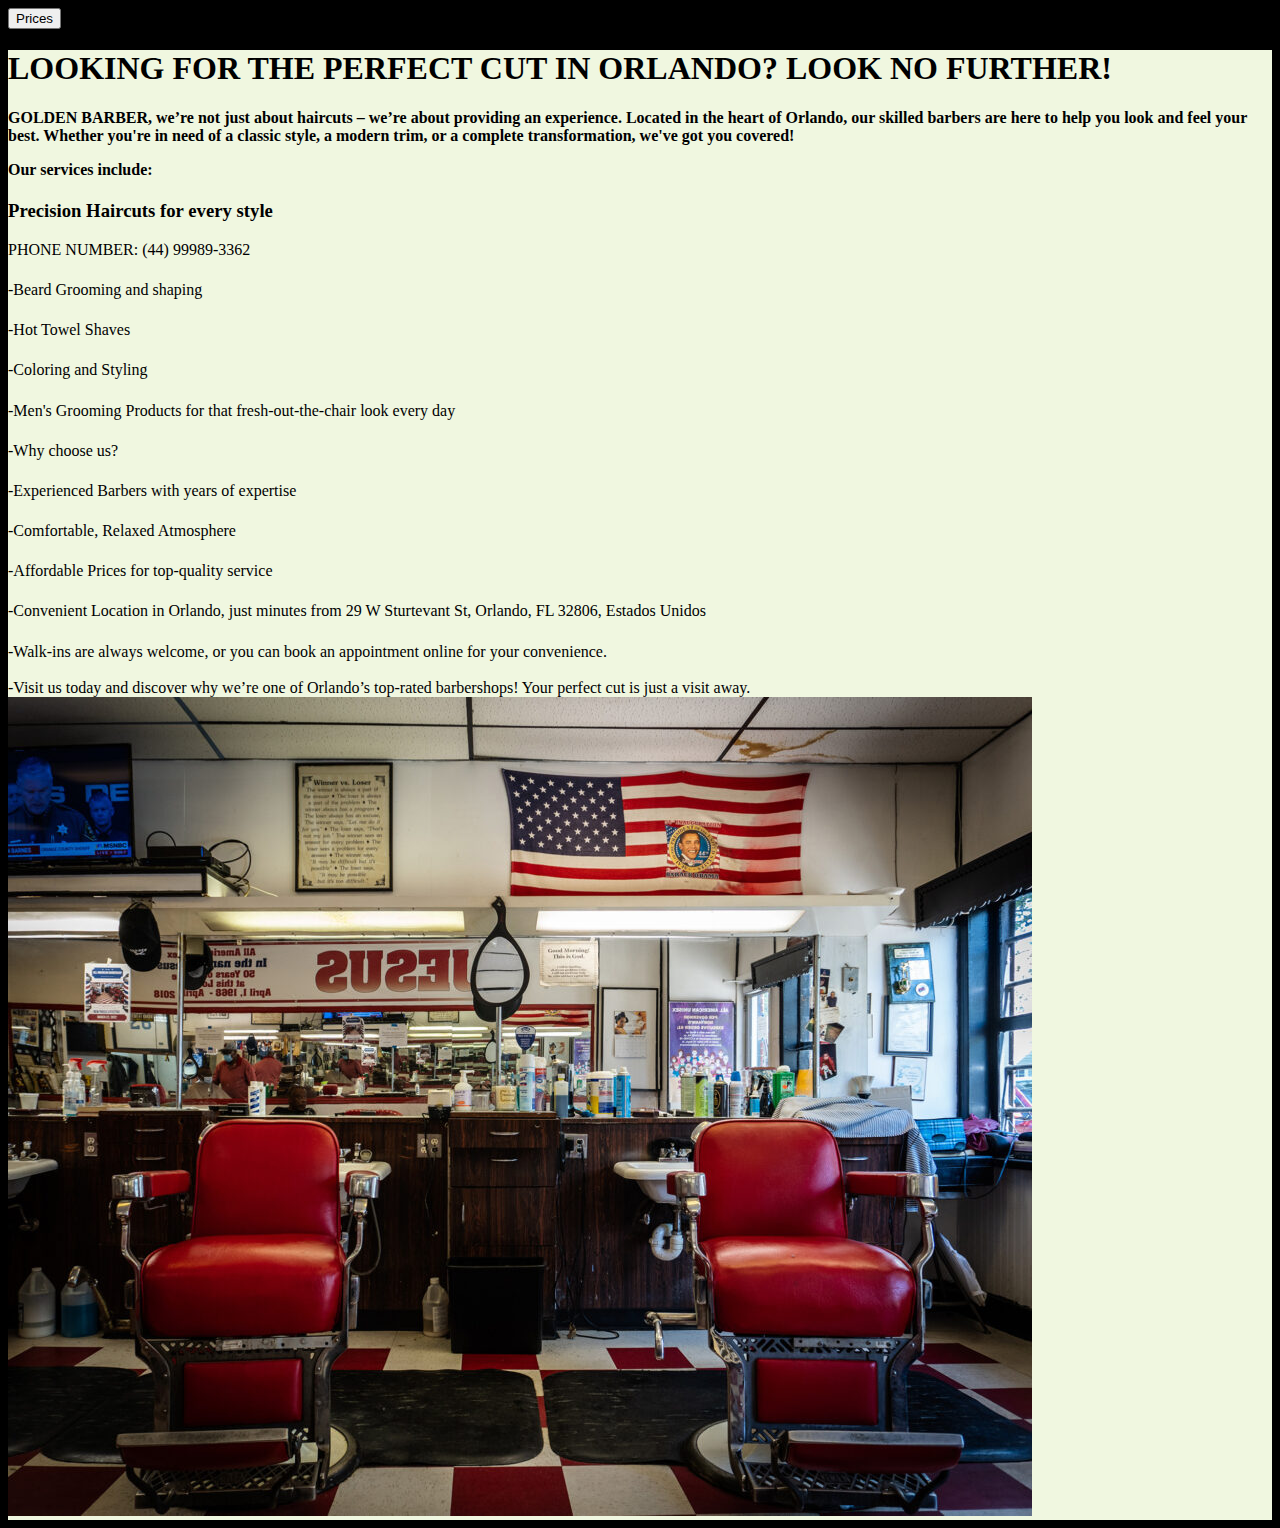
==== index.html @ 97f2e92e "New page with products" ====
<!DOCTYPE html>
<html lang="en">
    <head>
        <meta charset="UTF-8">
        <title>Golden Barber Orlando</title>
        <link rel="stylesheet" href="style.css">
        
    </head>
    <body>
        <header>
            <a href="Produtos.html"><button>Prices</button> </a>
        </header>
        <main>
            <h1> <b>LOOKING FOR THE PERFECT CUT IN ORLANDO? LOOK NO FURTHER! </h1></b>
            <h4><strong></strong> GOLDEN BARBER, we’re not just about haircuts – we’re about providing an experience. Located in the heart of Orlando, our skilled barbers are here to help you look and feel your best. Whether you're in need of a classic style, a modern trim, or a complete transformation, we've got you covered!</p></b>
            Our services include:</h4>
            <h3>Precision Haircuts for every style</h3>
            <h3></h3><p></p> PHONE NUMBER: (44) 99989-3362
            <h5></h5>-Beard Grooming and shaping
        
            <h5></h5>-Hot Towel Shaves
            <h5></h5>-Coloring and Styling
            <h5></h5>-Men's Grooming Products for that fresh-out-the-chair look every day
            <h5></h5>-Why choose us?
            <h5></h5>-Experienced Barbers with years of expertise
            <h5></h5>-Comfortable, Relaxed Atmosphere
            <h5></h5>-Affordable Prices for top-quality service
            <h5></h5>-Convenient Location in Orlando, just minutes from 29 W Sturtevant St, Orlando, FL 32806, Estados Unidos
            <h5></h5>-Walk-ins are always welcome, or you can book an appointment online for your convenience.
            <h3></h3>-Visit us today and discover why we’re one of Orlando’s top-rated barbershops! Your perfect cut is just a visit away.
            <img src="DSC06936-1024x819.jpg">

        <main>
        <footer>

        </footer>
    </body>
</html>
---- style.css ----
main {
    background-color: #f0f7e0;
}
body {
    background-color: rgb(0, 0, 0);
}

p{
    color:rgb(0, 0, 0)
}
#banner{
    size: 40%;
}
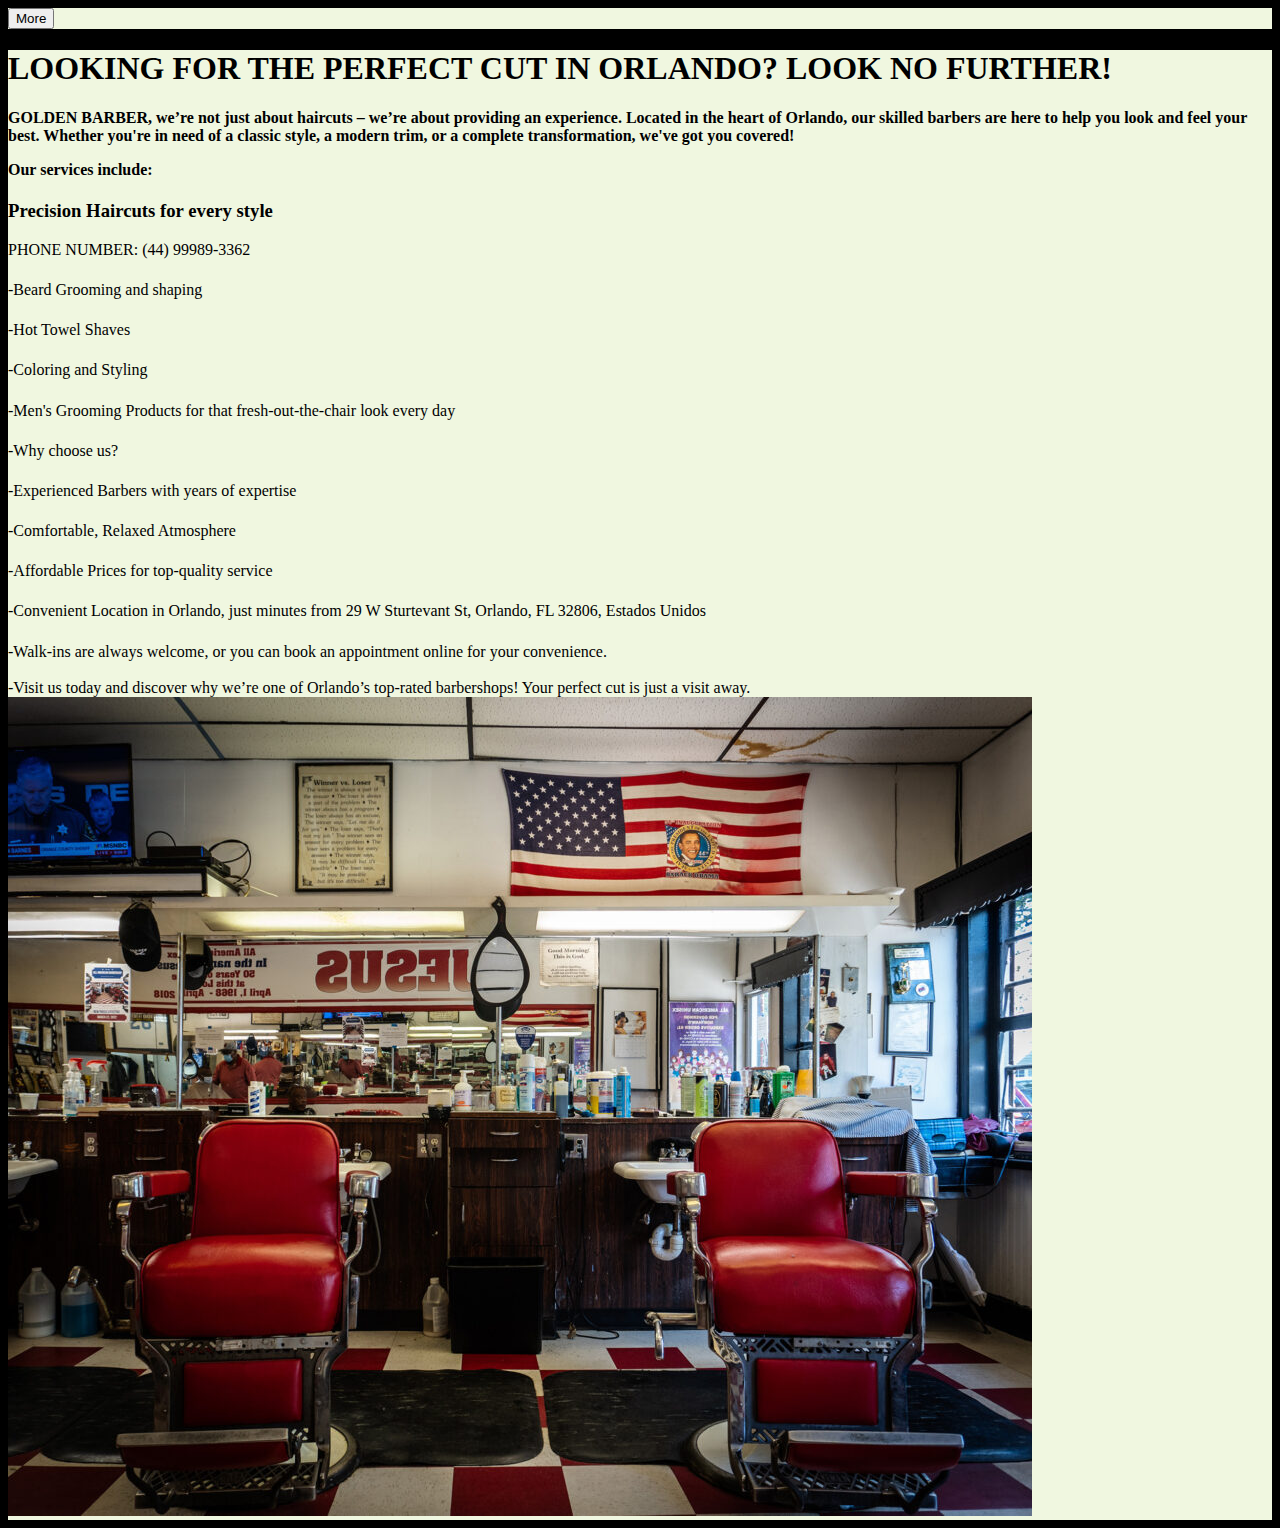
==== commit 60d8ac22: "Add files via upload" ====
--- a/index.html
+++ b/index.html
@@ -2,13 +2,15 @@
 <html lang="en">
     <head>
         <meta charset="UTF-8">
+        <meta name="viewport" content="width=device-width, initial-scale=1.0">
         <title>Golden Barber Orlando</title>
-        <link rel="stylesheet" href="style.css">
+        <link rel="stylesheet" href="style-home.css">
+        <link rel="stylesheet" href="Produtos.css">
         
     </head>
     <body>
         <header>
-            <a href="Produtos.html"><button>Prices</button> </a>
+            <li><a href="Produtos.html"><button>More</button></a></li>
         </header>
         <main>
             <h1> <b>LOOKING FOR THE PERFECT CUT IN ORLANDO? LOOK NO FURTHER! </h1></b>
@@ -17,7 +19,7 @@
             <h3>Precision Haircuts for every style</h3>
             <h3></h3><p></p> PHONE NUMBER: (44) 99989-3362
             <h5></h5>-Beard Grooming and shaping
-        
+            
             <h5></h5>-Hot Towel Shaves
             <h5></h5>-Coloring and Styling
             <h5></h5>-Men's Grooming Products for that fresh-out-the-chair look every day
@@ -28,7 +30,7 @@
             <h5></h5>-Convenient Location in Orlando, just minutes from 29 W Sturtevant St, Orlando, FL 32806, Estados Unidos
             <h5></h5>-Walk-ins are always welcome, or you can book an appointment online for your convenience.
             <h3></h3>-Visit us today and discover why we’re one of Orlando’s top-rated barbershops! Your perfect cut is just a visit away.
-            <img src="DSC06936-1024x819.jpg">
+            <img id="banner" src="banner.jpg">
 
         <main>
         <footer>
--- a/style-home.css
+++ b/style-home.css
@@ -0,0 +1,13 @@
+main {
+    background-color: #f0f7e0;
+}
+body {
+    background-color: rgb(0, 0, 0);
+}
+
+p{
+    color:rgb(0, 0, 0)
+}
+#banner{
+    size: 100px;
+}
--- a/Produtos.css
+++ b/Produtos.css
@@ -0,0 +1,3 @@
+header{
+    background-color: #f0f7e0;
+}